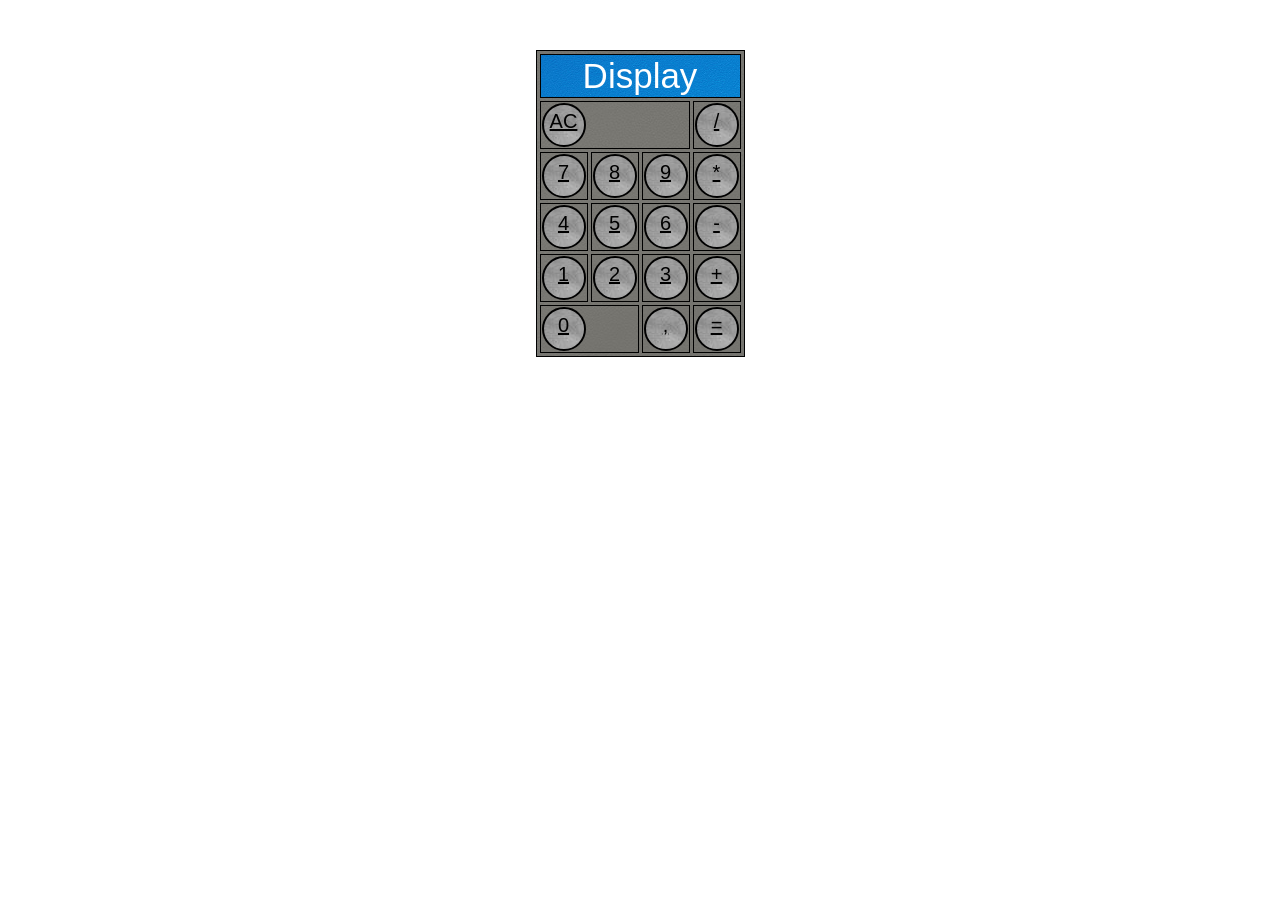
==== index.html @ 896fd5e1 "rename index file" ====
<!DOCTYPE html>
<html>
    <head>
        <meta charset="utf-8"
        title></title>
        <meta name="viewport" content="width=device-width, initial-scale=1">
        <link rel="stylesheet" type="text/css" media="screen" href="style.css">
        <script type="text/javascript" src="script.js"></script>
    </head>
    <body>
        <table class="calculator">
            <tr>
                <td colspan="4" class="display" id="display">Display</td>
            </tr>
            <tr>
                <td colspan="3"><a class="key keyAdvanced" id="keyAC" href="javascript:clearCalculation();">AC</a></td>
                <td><a class="key key--operator" id="keyDivide" href="javascript:addToCalculation('/');">/</a></td>
            </tr>
            <tr>
                <td><a class="key keyNumber" id="keySeven" href="javascript:addToCalculation('7');">7</a></td>
                <td><a class="key keyNumber" id="keyEight" href="javascript:addToCalculation('8');">8</a></td>
                <td><a class="key keyNumber" id="keyNine" href="javascript:addToCalculation('9');">9</a></td>
                <td><a class="key key--operator" id="keyStar" href="javascript:addToCalculation('*');">*</a></td>
            </tr>
            <tr>
                <td><a class="key keyNumber" id="keyFour" href="javascript:addToCalculation('4');">4</a></td>
                <td><a class="key keyNumber" id="keyFive" href="javascript:addToCalculation('5');">5</a> </td>
                <td><a class="key keyNumber" id="keySix" href="javascript:addToCalculation('6')">6</a></td>
                <td><a class="key key--operator" id="keyMinus" href="javascript:addToCalculation('-');">-</a></td>
            </tr>
            <tr>
                <td><a class="key keyNumber" id="keyOne" href="javascript:addToCalculation('1');">1</a></td>
                <td><a class="key keyNumber" id="keyTwo" href="javascript:addToCalculation('2');">2</a></td>
                <td><a class="key keyNumber" id="keyThree" href="javascript:addToCalculation('3');">3</a></td>
                <td><a class="key key--operator" id="keyPlus" href="javascript:addToCalculation('+');">+</a></td>
            </tr>
            <tr>
                <td colspan="2"><a class="key keyNumber" id="keyZero" href="javascript:addToCalculation('0');">0</a></td>
                <td> <a class="key" id="keyKomma" href="javascript:addToCalculation(',');">,</a> </td>
                <td> <a class="key key--operator" id="keyEqual" href="javascript:solveCalculation();">=</a> </td>
            </tr>
        </table>    
    </body>
</html>
---- style.css ----
th {
  text-align: left;
}

.keyNumber {
  background-color: rgb(158, 148, 148);
}

.keyAdvanced {
  background-color: rgb(117, 201, 202);
}

.key {
  color: black;
  background-image: url(3p.jpg);
  display: block;
  border-radius: 50px;
  border:2px solid #000000;
  padding:5px;
  width:30px;
  height:30px;
  font-size: 20px;
}

.calculator {
  background-color: rgb(124, 131, 125);
  background-image:url(5p.jpg) ;
  margin: auto;
  table-layout:fixed;
  text-align: center;
  margin-top: 50px;
  font-family: arial;
  color:#fff;
  border-spacing: 3px
}

.display{
  font-size: 35px;
  background-image: url(1p.jpg);
  height: 40px;
}

table.calculator,
table.calculator th, 
table.calculator td {
  border: 1px solid black;
  }
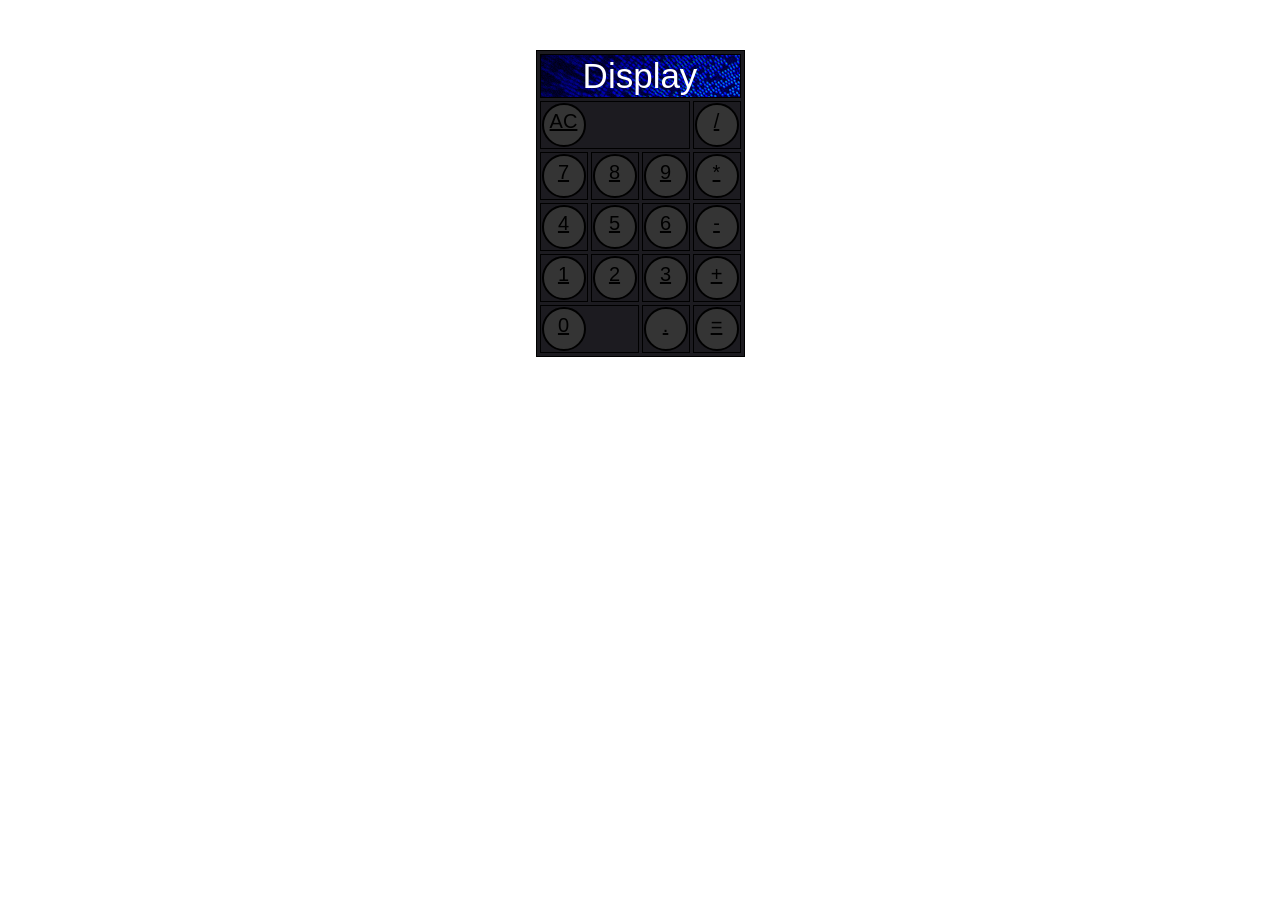
==== commit c0447c8b: "fixed .numbers" ====
--- a/index.html
+++ b/index.html
@@ -36,7 +36,7 @@
             </tr>
             <tr>
                 <td colspan="2"><a class="key keyNumber" id="keyZero" href="javascript:addToCalculation('0');">0</a></td>
-                <td> <a class="key" id="keyKomma" href="javascript:addToCalculation(',');">,</a> </td>
+                <td> <a class="key" id="keyKomma" href="javascript:addToCalculation('.');">.</a> </td>
                 <td> <a class="key key--operator" id="keyEqual" href="javascript:solveCalculation();">=</a> </td>
             </tr>
         </table>    
--- a/style.css
+++ b/style.css
@@ -13,7 +13,7 @@
 
 .key {
   color: black;
-  background-image: url(3p.jpg);
+  background-image: url(p9.png);
   display: block;
   border-radius: 50px;
   border:2px solid #000000;
@@ -25,7 +25,7 @@
 
 .calculator {
   background-color: rgb(124, 131, 125);
-  background-image:url(5p.jpg) ;
+  background-image:url(7p.jpg) ;
   margin: auto;
   table-layout:fixed;
   text-align: center;
@@ -37,7 +37,7 @@
 
 .display{
   font-size: 35px;
-  background-image: url(1p.jpg);
+  background-image: url(giphy.gif);
   height: 40px;
 }
 
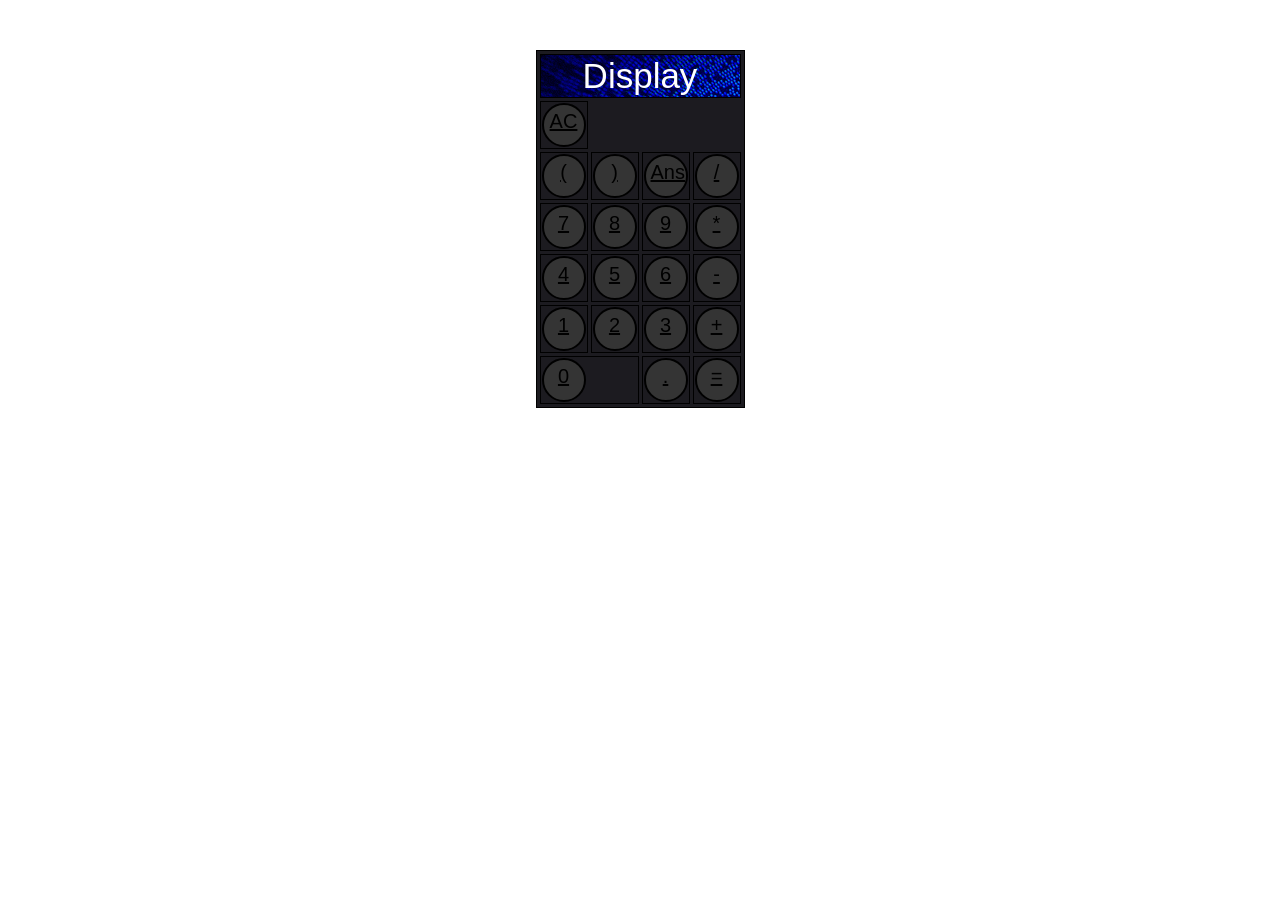
==== commit 7281aacc: "more scripting" ====
--- a/index.html
+++ b/index.html
@@ -13,7 +13,12 @@
                 <td colspan="4" class="display" id="display">Display</td>
             </tr>
             <tr>
-                <td colspan="3"><a class="key keyAdvanced" id="keyAC" href="javascript:clearCalculation();">AC</a></td>
+                <td><a class="key keyAdvanced" id="keyAC" href="javascript:clearCalculation();">AC</a></td>
+            </tr>
+            <tr>
+                <td><a class="key keyNumber" id="keyBracketStart" href="javascript:addToCalculation('(');">(</a></td>
+                <td><a class="key keyNumber" id="keyBracketEnd" href="javascript:addToCalculation(')');">)</a></td>
+                <td><a class="key key--operator" id="keyAns" href="javascript:calculationTakeGive('ANS');">Ans</a></td>
                 <td><a class="key key--operator" id="keyDivide" href="javascript:addToCalculation('/');">/</a></td>
             </tr>
             <tr>
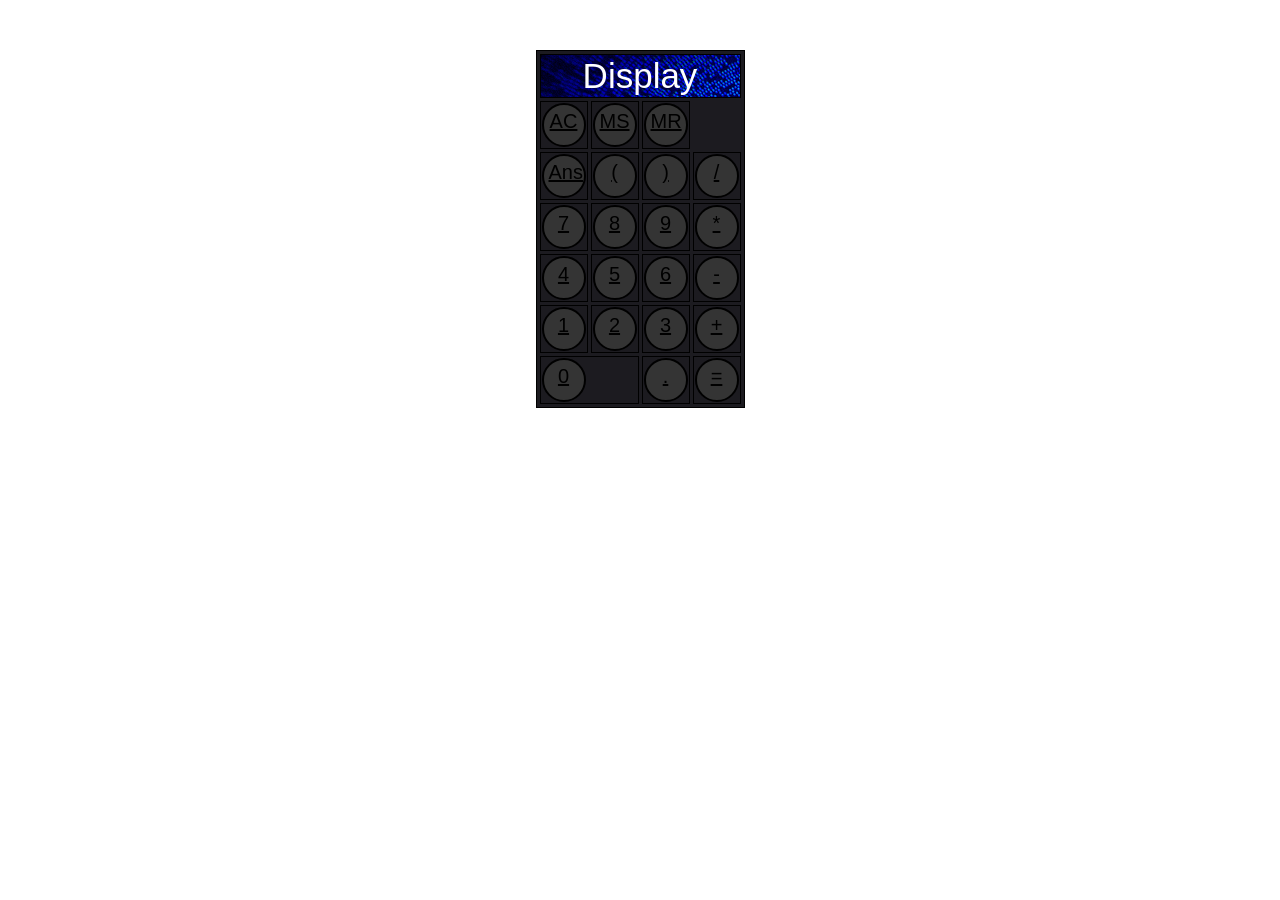
==== commit 824a6642: "added more buttons" ====
--- a/index.html
+++ b/index.html
@@ -14,11 +14,13 @@
             </tr>
             <tr>
                 <td><a class="key keyAdvanced" id="keyAC" href="javascript:clearCalculation();">AC</a></td>
+                <td><a class="key key--operator" id="keyMS" href="javascript:calculationTake();">MS</a></td>
+                <td><a class="key key--operator" id="keyMR" href="javascript:calculationGive();">MR</a></td>
             </tr>
             <tr>
+                <td><a class="key key--operator" id="keyAns" href="javascript:calculationTakeGive('ANS');">Ans</a></td>
                 <td><a class="key keyNumber" id="keyBracketStart" href="javascript:addToCalculation('(');">(</a></td>
                 <td><a class="key keyNumber" id="keyBracketEnd" href="javascript:addToCalculation(')');">)</a></td>
-                <td><a class="key key--operator" id="keyAns" href="javascript:calculationTakeGive('ANS');">Ans</a></td>
                 <td><a class="key key--operator" id="keyDivide" href="javascript:addToCalculation('/');">/</a></td>
             </tr>
             <tr>
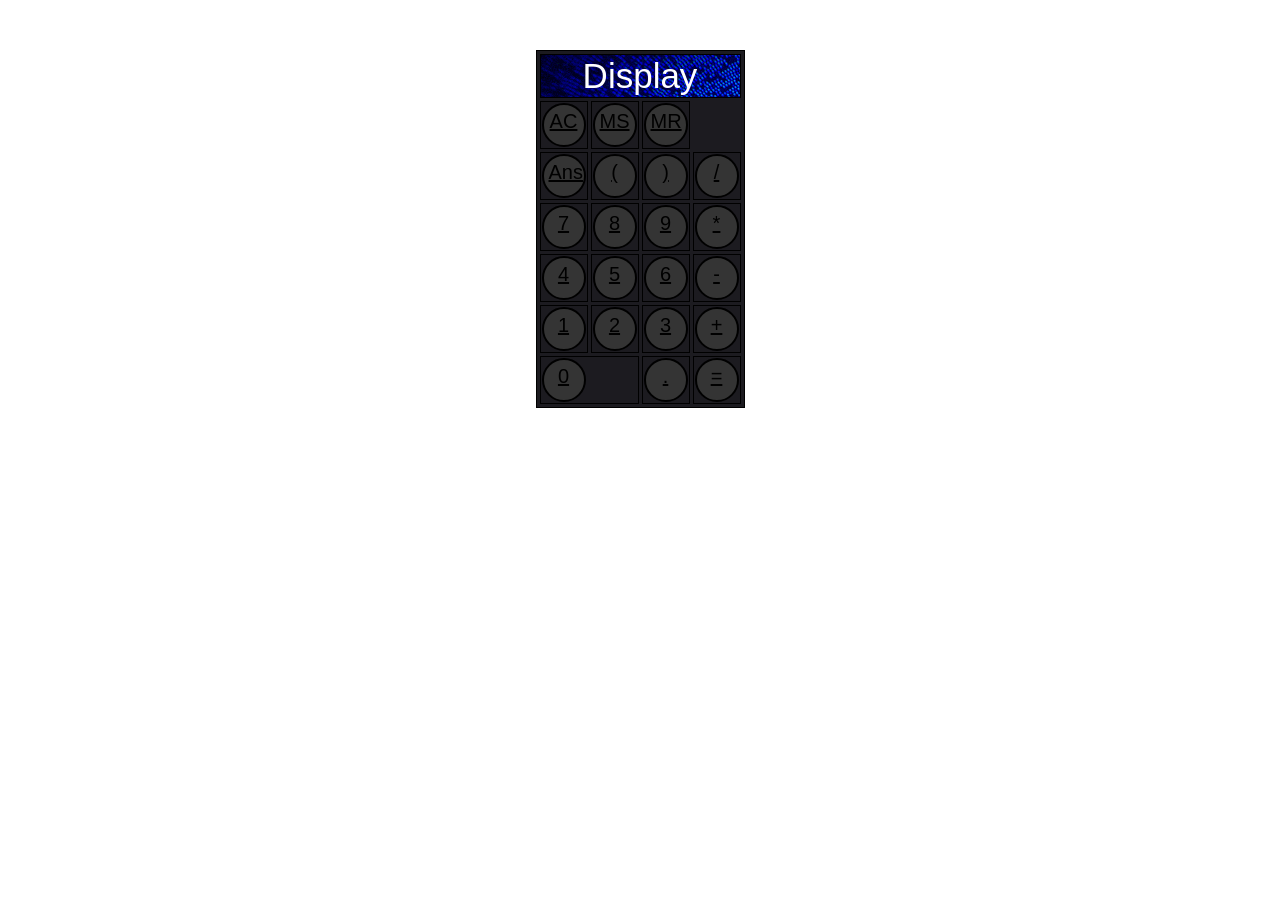
==== commit 6a13f4e1: "aowdjoa" ====
--- a/index.html
+++ b/index.html
@@ -14,8 +14,8 @@
             </tr>
             <tr>
                 <td><a class="key keyAdvanced" id="keyAC" href="javascript:clearCalculation();">AC</a></td>
-                <td><a class="key key--operator" id="keyMS" href="javascript:calculationTake();">MS</a></td>
-                <td><a class="key key--operator" id="keyMR" href="javascript:calculationGive();">MR</a></td>
+                <td><a class="key key--operator" id="keyMS" href="javascript:calculationStore();">MS</a></td>
+                <td><a class="key key--operator" id="keyMR" href="javascript:calculationRetrieve();">MR</a></td>
             </tr>
             <tr>
                 <td><a class="key key--operator" id="keyAns" href="javascript:calculationTakeGive('ANS');">Ans</a></td>
